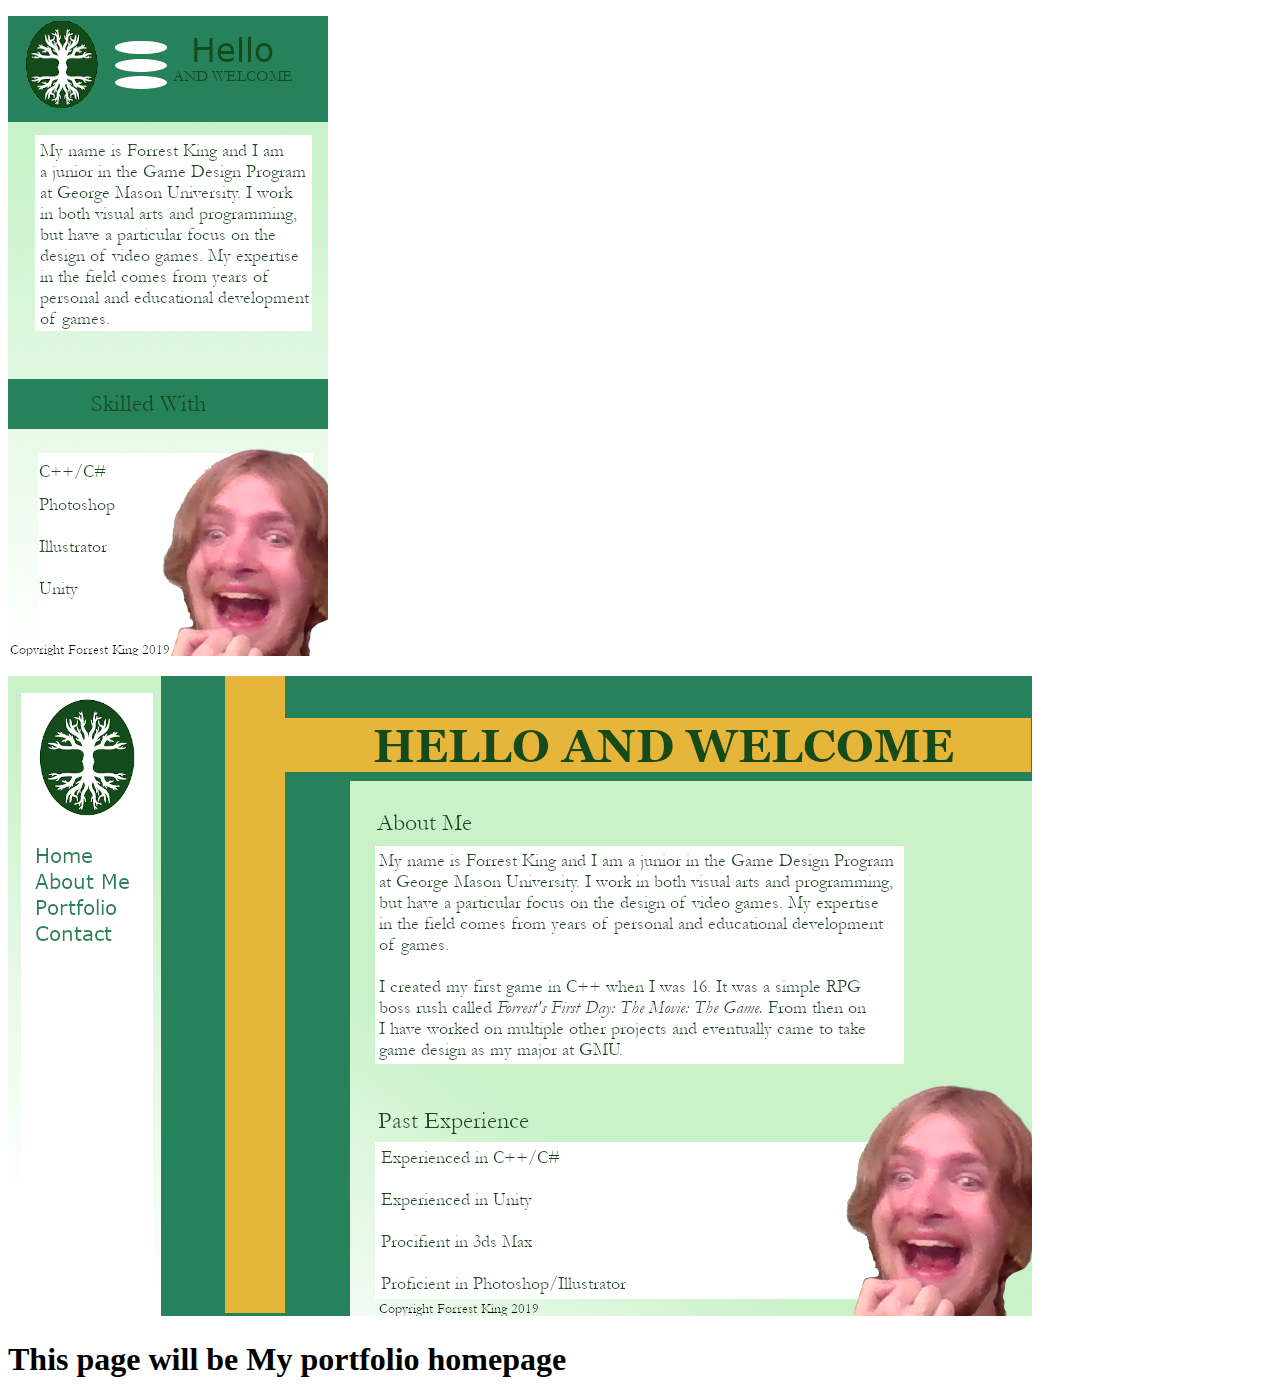
==== weekly/p1/index.html @ ad1aec41 "Create index.html" ====
<!doctype html>
<html>
<head>
<meta charset="UTF-8">
<title>Portfolio of Forrest King</title>
</head>
<p><img src="img/MobileTest1.png" alt="Mockup 2"></p>
<p><img src="img/desktopTest1.png" alt="Mockup 1"></p>
<body>
<h1>
This page will be My portfolio homepage</h1>
</body>
</html>
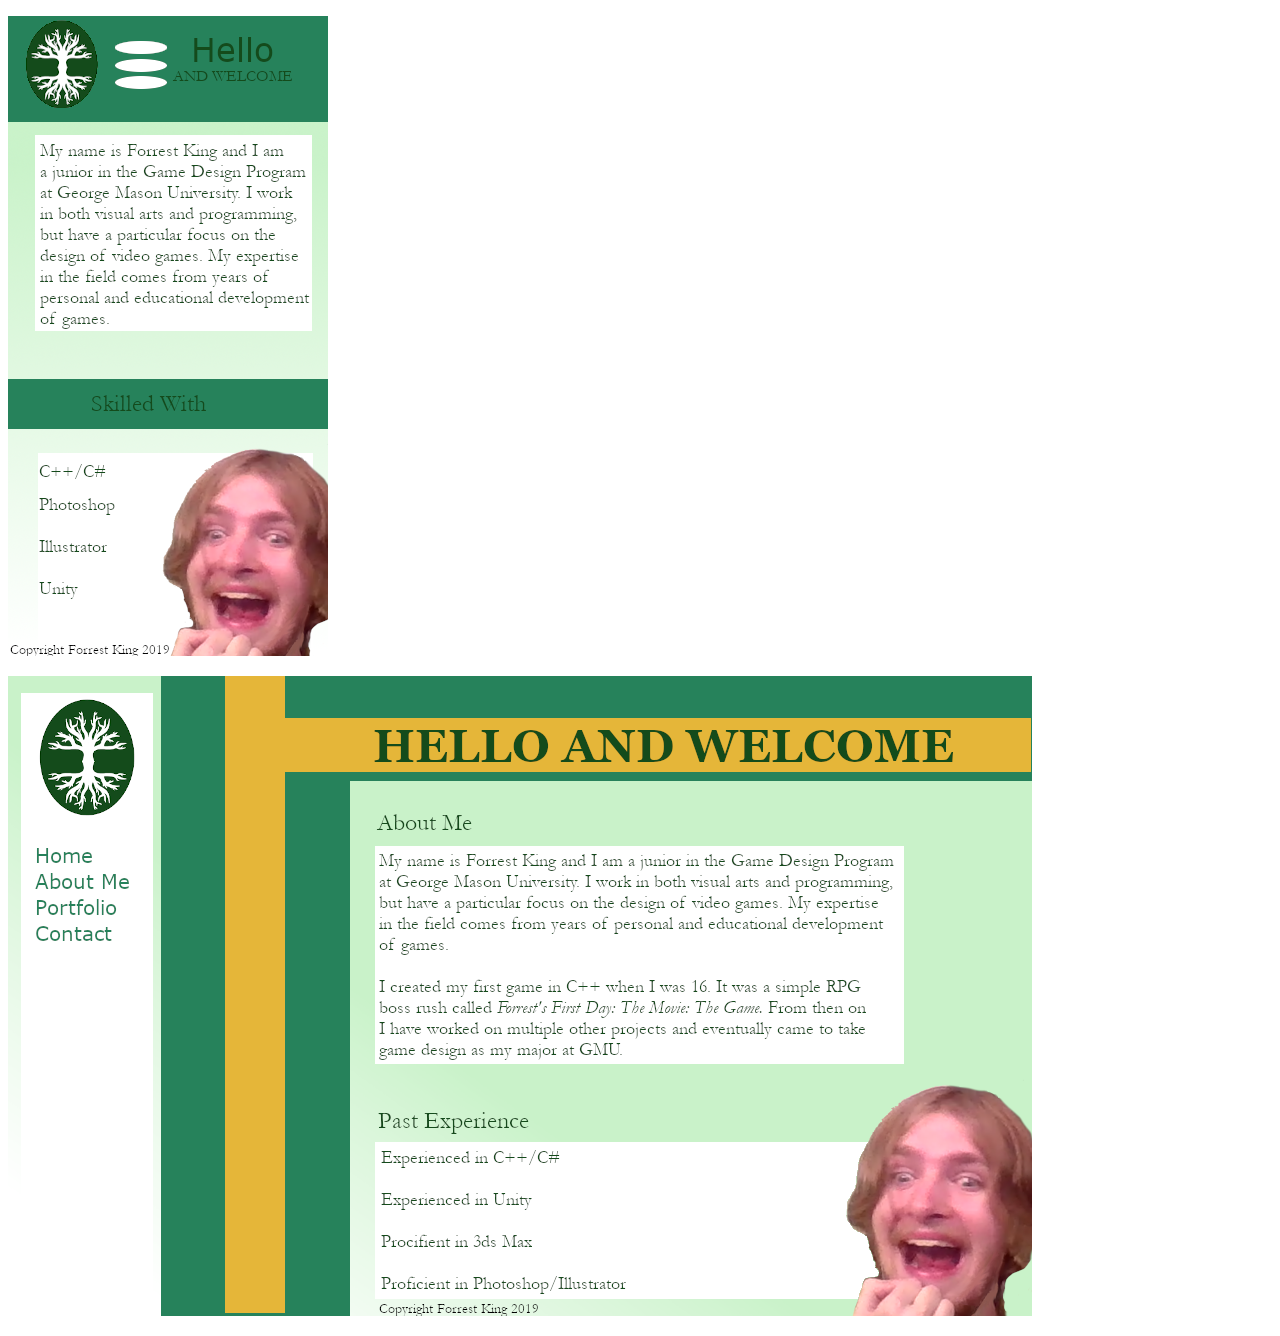
==== commit c50af048: "Add files via upload" ====
--- a/weekly/p1/index.html
+++ b/weekly/p1/index.html
@@ -2,12 +2,10 @@
 <html>
 <head>
 <meta charset="UTF-8">
-<title>Portfolio of Forrest King</title>
+<title>This is my project 1</title>
 </head>
+<body>
 <p><img src="img/MobileTest1.png" alt="Mockup 2"></p>
 <p><img src="img/desktopTest1.png" alt="Mockup 1"></p>
-<body>
-<h1>
-This page will be My portfolio homepage</h1>
 </body>
 </html>
